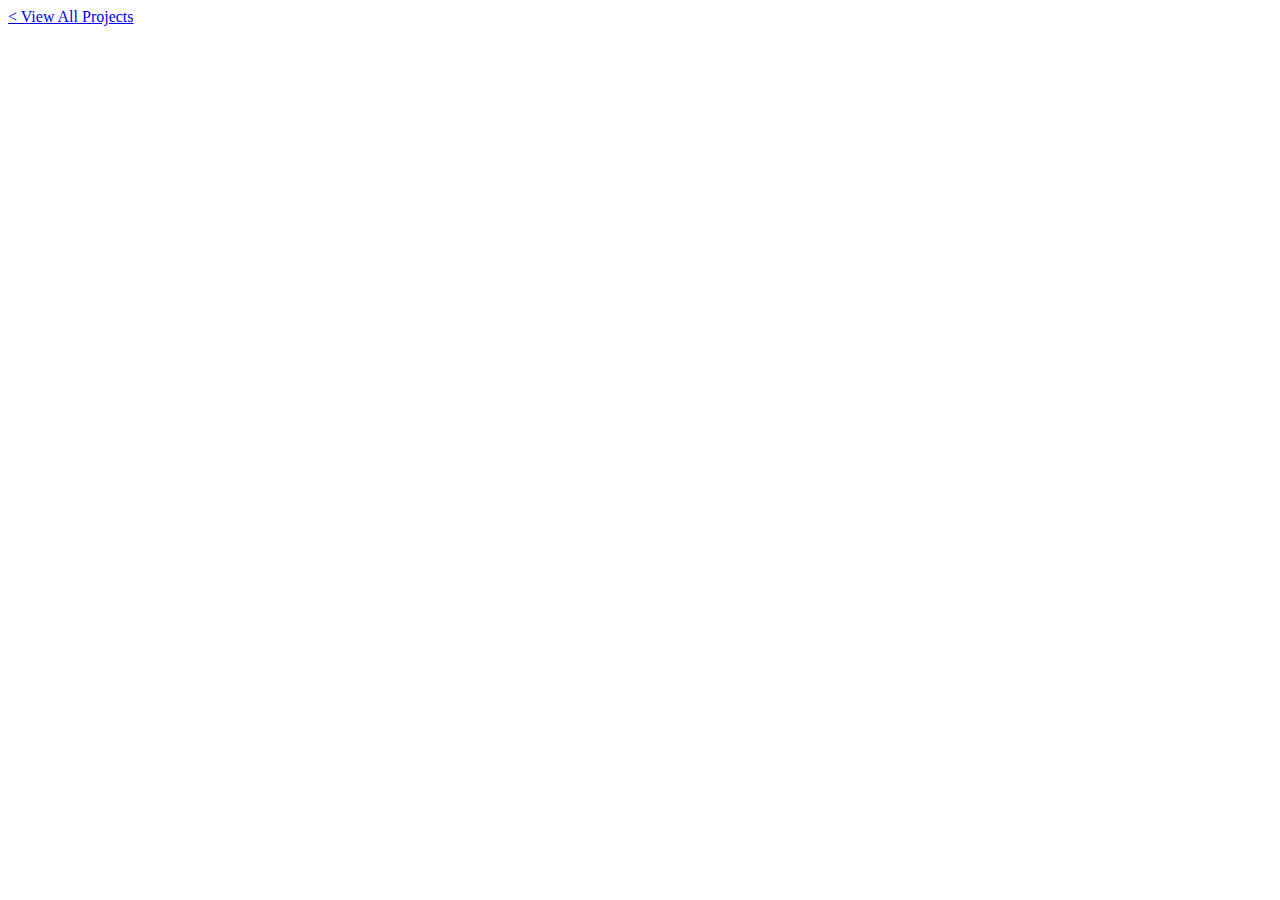
==== vr/index.html @ 6006b863 "portfolio updated" ====
<html>
    <head>
        <title>Virtual Surgical Experience</title>
    </head>
<a href='https://sameerfa.github.io/'>< View All Projects</a><Br>
<iframe src="https://sameerfa.github.io/vr/VR.pdf" style="width:100%;height:90vh;" frameborder="none"></iframe>
</html>
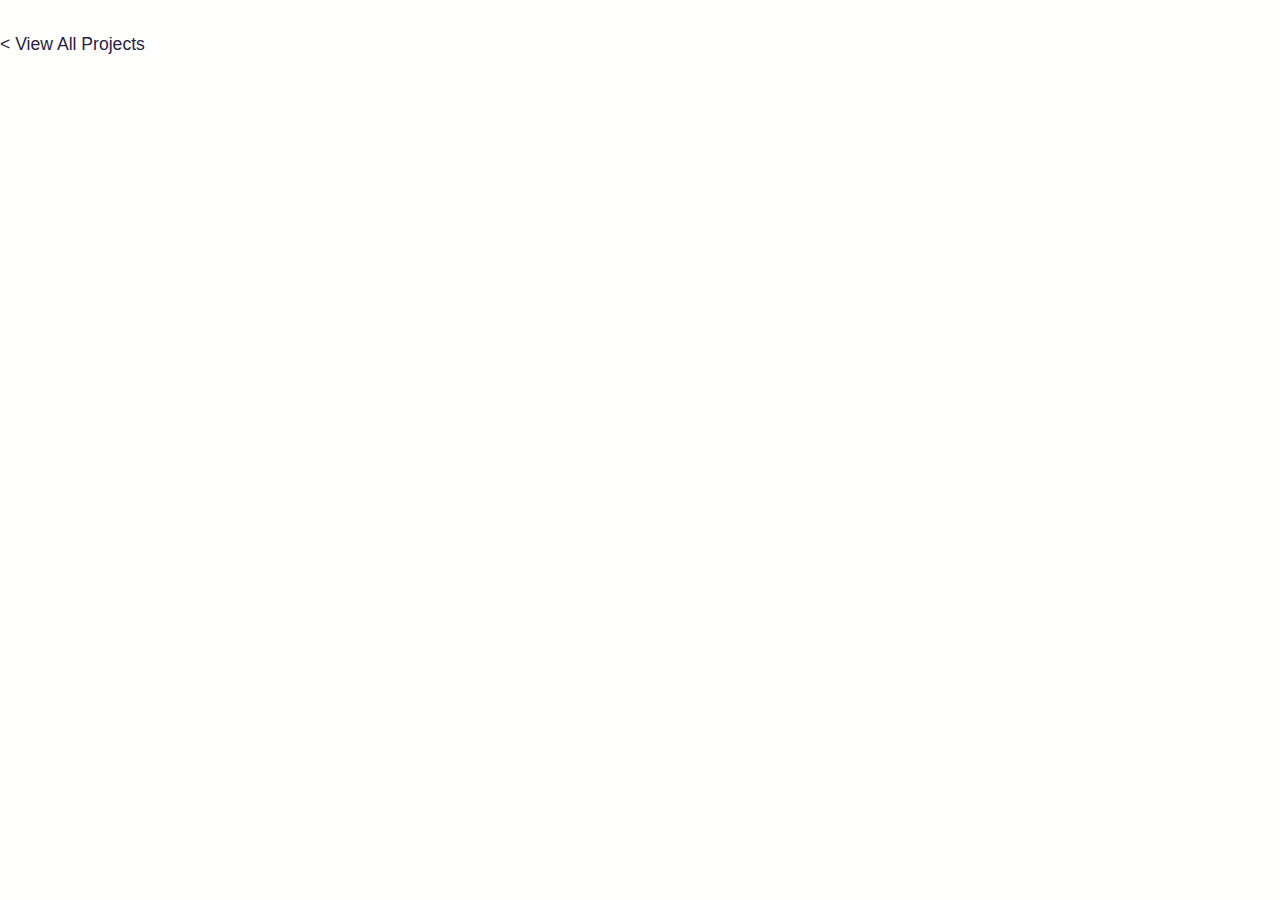
==== commit c78e889b: "typo fix" ====
--- a/vr/index.html
+++ b/vr/index.html
@@ -1,7 +1,54 @@
 <html>
-    <head>
-        <title>Virtual Surgical Experience</title>
-    </head>
-<a href='https://sameerfa.github.io/'>< View All Projects</a><Br>
-<iframe src="https://sameerfa.github.io/vr/VR.pdf" style="width:100%;height:90vh;" frameborder="none"></iframe>
-</html>+  <head>
+    <title>Virtual Surgical Experience</title>
+    <link rel="stylesheet" href="../styles.css" />
+    <link rel="preconnect" href="https://fonts.googleapis.com" />
+    <link rel="preconnect" href="https://fonts.gstatic.com" crossorigin />
+    <link
+      href="https://fonts.googleapis.com/css2?family=Source+Sans+Pro:wght@600;700&display=swap"
+      rel="stylesheet"
+    />
+    <meta property="og:title" content="Virtual Surgical Experience" />
+    <meta property="og:url" content="https://sameerfa.github.io/vr" />
+    <meta property="og:description" content="" />
+    <meta
+      property="og:image"
+      content="https://sameerfa.github.io/images/featured_01.png"
+    />
+    <meta property="og:type" content="website" />
+    <meta property="og:image:width" content="1200" />
+    <meta property="og:image:height" content="630" />
+
+    <meta property="twitter:card" content="summary_large_image" />
+    <meta property="twitter:url" content="https://sameerfa.github.io/vr" />
+    <meta property="twitter:title" content="Virtual Surgical Experience" />
+    <meta property="twitter:description" content="" />
+    <meta
+      property="twitter:image"
+      content="https://sameerfa.github.io/images/featured_01.png"
+    />
+
+    <!-- Global site tag (gtag.js) - Google Analytics -->
+    <script
+      async
+      src="https://www.googletagmanager.com/gtag/js?id=G-DQMPQFSHVB"
+    ></script>
+    <script>
+      window.dataLayer = window.dataLayer || [];
+      function gtag() {
+        dataLayer.push(arguments);
+      }
+      gtag("js", new Date());
+
+      gtag("config", "G-DQMPQFSHVB");
+    </script>
+  </head>
+  <br />
+  <a href="https://sameerfa.github.io/">< View All Projects</a
+  ><br /><br />
+  <iframe
+    src="https://sameerfa.github.io/vr/VR.pdf"
+    style="width: 100%; height: 90vh"
+    frameborder="none"
+  ></iframe>
+</html>
--- a/styles.css
+++ b/styles.css
@@ -0,0 +1,194 @@
+::-webkit-scrollbar {
+  width: 8px;
+}
+::-webkit-scrollbar-track {
+  background: #bae8e8;
+}
+::-webkit-scrollbar-thumb {
+  background: #888;
+}
+::-webkit-scrollbar-thumb:hover {
+  background: #555;
+}
+
+hr {
+  border: 0.2px solid #a7a9be;
+}
+
+body {
+  margin: 0;
+  font-family: sans-serif;
+  background-color: #fffffe;
+  font-size: 1.1rem;
+  line-height: 1.7;
+}
+
+h1 {
+  color: #272343;
+  font-size: 4rem;
+  font-family: "Source Sans Pro", sans-serif;
+}
+
+p {
+  color: #2d334a;
+}
+
+h3 {
+  color: #272343;
+  cursor: pointer;
+  font-size: 2rem;
+  font-family: "Source Sans Pro", sans-serif;
+}
+
+a {
+  text-decoration: none;
+  color: #272343;
+}
+
+.hero {
+  height: 30vh;
+  display: flex;
+  flex-direction: column;
+  align-items: flex-start;
+  justify-content: space-evenly;
+  padding: 50px;
+}
+
+.social-icons {
+  display: flex;
+  flex-direction: row;
+}
+
+.icon {
+  color: #272343;
+  font-size: 2rem;
+  margin-right: 25px;
+}
+
+.icon :hover {
+  color: #ffd803;
+  transform: translate(0px, -4px);
+}
+
+.name {
+  line-height: 0;
+  cursor: pointer;
+}
+
+.main {
+  padding: 50px;
+  background: #e3f6f5;
+}
+
+.articles {
+  padding: 50px;
+}
+
+.articles h3 {
+  color: #272343;
+  cursor: pointer;
+  font-size: 2rem;
+  font-family: "Source Sans Pro", sans-serif;
+}
+
+.articles h4 {
+  margin-top: 0px;
+  color: #ffffff;
+  cursor: pointer;
+  font-size: 1.5rem;
+  font-family: "Source Sans Pro", sans-serif;
+}
+
+.articles a {
+  color: #bae8e8;
+  text-decoration: underline;
+}
+
+.projects {
+  display: flex;
+  flex-direction: row;
+  flex-wrap: wrap;
+  justify-content: space-between;
+}
+/* 
+.card :hover {
+  box-shadow: 0 5px 15px -10px #000;
+  transform: translate(0px, -4px);
+  cursor: pointer;
+} */
+
+.card {
+  background: #fffffe;
+  padding: 2.5rem;
+  border-radius: 3px;
+  width: 370px;
+  margin-bottom: 2.5rem;
+}
+
+.card h4 {
+  margin-top: 0px;
+  margin-bottom: 1.5rem;
+  color: #272343;
+  font-size: 1.5rem;
+  line-height: 30px;
+  font-weight: 700;
+  font-family: "Source Sans Pro", sans-serif;
+}
+
+.card h4 :hover {
+  color: #ffd803;
+  transform: translate(0px, -4px);
+}
+
+.card p {
+  color: #2d334a;
+}
+
+.tag {
+  background: #272343;
+  padding: 5px;
+  border-radius: 3px;
+  color: #fffffe;
+  margin-bottom: 5px;
+  cursor: pointer;
+  display: flex;
+  justify-content: center;
+}
+
+.textbox {
+  height: 3rem;
+  margin-bottom: 0px;
+  padding-left: 20px;
+  border-radius: 3px;
+  font-weight: 700;
+  background-color: #fffffe;
+  border: none;
+  color: #272343;
+}
+
+.button {
+  margin-bottom: 0px;
+  padding: 15px;
+  flex: 1;
+  border-radius: 3px;
+  font-weight: 700;
+  background-color: #272343;
+  color: #fffffe;
+  border: 0;
+  line-height: inherit;
+  text-decoration: none;
+  cursor: pointer;
+  display: inline-block;
+}
+
+article {
+  opacity: 1;
+  transform: translate3d(0px, 0px, 0px) scale3d(1, 1, 1) rotateX(0deg)
+    rotateY(0deg) rotateZ(0deg) skew(0deg, 0deg);
+  transform-style: preserve-3d;
+  margin-bottom: 2rem;
+  padding: 2.5rem;
+  border-radius: 3px;
+  background-color: #272343;
+  color: #ffffff;
+}
